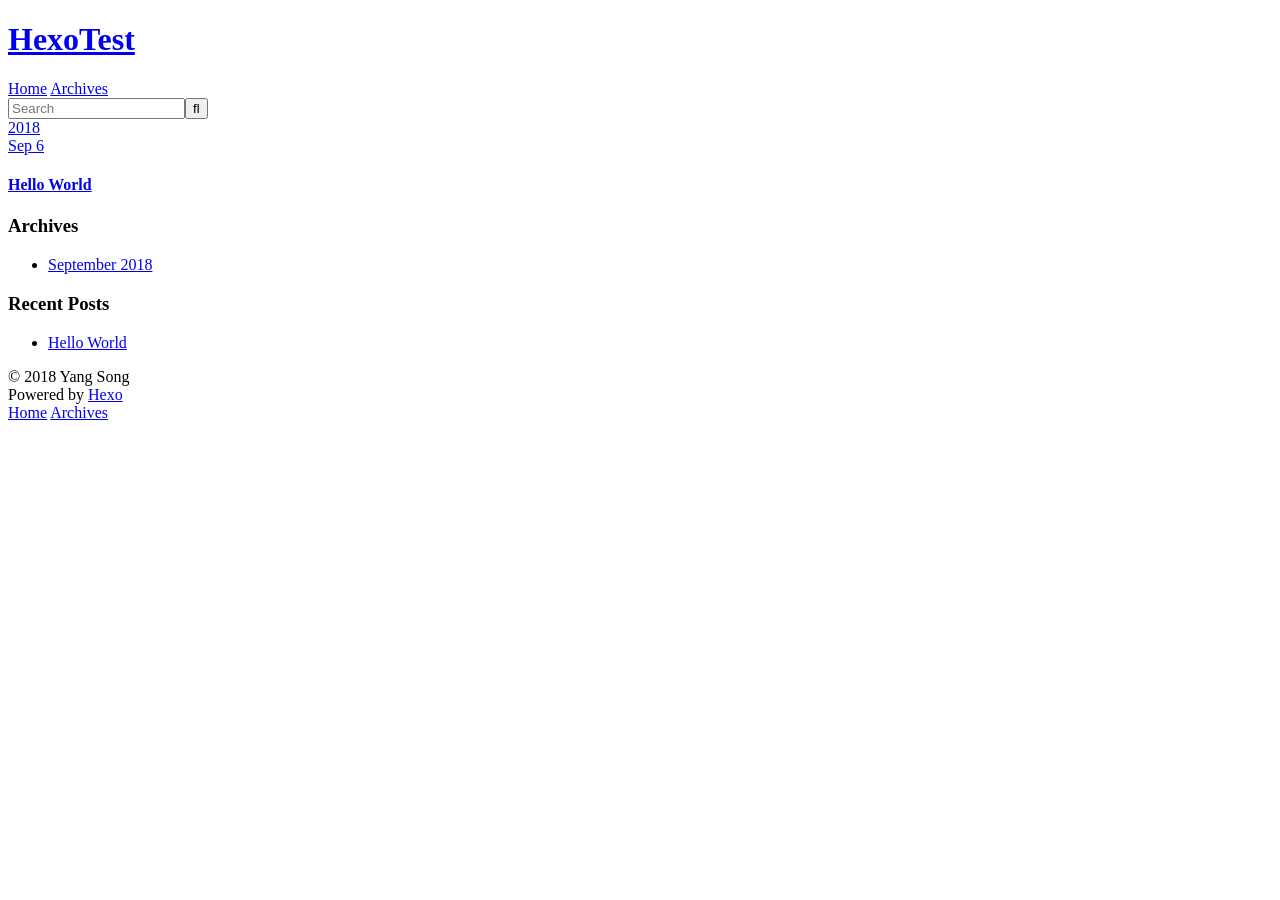
==== archives/index.html @ 9610e52f "Site updated: 2018-09-06 17:56:39" ====
<!DOCTYPE html>
<html>
<head>
  <meta charset="utf-8">
  

  
  <title>Archives | HexoTest</title>
  <meta name="viewport" content="width=device-width, initial-scale=1, maximum-scale=1">
  <meta property="og:type" content="website">
<meta property="og:title" content="HexoTest">
<meta property="og:url" content="http://yoursite.com/archives/index.html">
<meta property="og:site_name" content="HexoTest">
<meta property="og:locale" content="default">
<meta name="twitter:card" content="summary">
<meta name="twitter:title" content="HexoTest">
  
    <link rel="alternate" href="/atom.xml" title="HexoTest" type="application/atom+xml">
  
  
    <link rel="icon" href="/favicon.png">
  
  
    <link href="//fonts.googleapis.com/css?family=Source+Code+Pro" rel="stylesheet" type="text/css">
  
  <link rel="stylesheet" href="/css/style.css">
</head>

<body>
  <div id="container">
    <div id="wrap">
      <header id="header">
  <div id="banner"></div>
  <div id="header-outer" class="outer">
    <div id="header-title" class="inner">
      <h1 id="logo-wrap">
        <a href="/" id="logo">HexoTest</a>
      </h1>
      
    </div>
    <div id="header-inner" class="inner">
      <nav id="main-nav">
        <a id="main-nav-toggle" class="nav-icon"></a>
        
          <a class="main-nav-link" href="/">Home</a>
        
          <a class="main-nav-link" href="/archives">Archives</a>
        
      </nav>
      <nav id="sub-nav">
        
          <a id="nav-rss-link" class="nav-icon" href="/atom.xml" title="RSS Feed"></a>
        
        <a id="nav-search-btn" class="nav-icon" title="Search"></a>
      </nav>
      <div id="search-form-wrap">
        <form action="//google.com/search" method="get" accept-charset="UTF-8" class="search-form"><input type="search" name="q" class="search-form-input" placeholder="Search"><button type="submit" class="search-form-submit">&#xF002;</button><input type="hidden" name="sitesearch" value="http://yoursite.com"></form>
      </div>
    </div>
  </div>
</header>
      <div class="outer">
        <section id="main">
  
  
    
    
      
      
      <section class="archives-wrap">
        <div class="archive-year-wrap">
          <a href="/archives/2018" class="archive-year">2018</a>
        </div>
        <div class="archives">
    
    <article class="archive-article archive-type-post">
  <div class="archive-article-inner">
    <header class="archive-article-header">
      <a href="/2018/09/06/hello-world/" class="archive-article-date">
  <time datetime="2018-09-06T09:33:20.088Z" itemprop="datePublished">Sep 6</time>
</a>
      
  
    <h1 itemprop="name">
      <a class="archive-article-title" href="/2018/09/06/hello-world/">Hello World</a>
    </h1>
  

    </header>
  </div>
</article>
  
  
    </div></section>
  


</section>
        
          <aside id="sidebar">
  
    

  
    

  
    
  
    
  <div class="widget-wrap">
    <h3 class="widget-title">Archives</h3>
    <div class="widget">
      <ul class="archive-list"><li class="archive-list-item"><a class="archive-list-link" href="/archives/2018/09/">September 2018</a></li></ul>
    </div>
  </div>


  
    
  <div class="widget-wrap">
    <h3 class="widget-title">Recent Posts</h3>
    <div class="widget">
      <ul>
        
          <li>
            <a href="/2018/09/06/hello-world/">Hello World</a>
          </li>
        
      </ul>
    </div>
  </div>

  
</aside>
        
      </div>
      <footer id="footer">
  
  <div class="outer">
    <div id="footer-info" class="inner">
      &copy; 2018 Yang Song<br>
      Powered by <a href="http://hexo.io/" target="_blank">Hexo</a>
    </div>
  </div>
</footer>
    </div>
    <nav id="mobile-nav">
  
    <a href="/" class="mobile-nav-link">Home</a>
  
    <a href="/archives" class="mobile-nav-link">Archives</a>
  
</nav>
    

<script src="//ajax.googleapis.com/ajax/libs/jquery/2.0.3/jquery.min.js"></script>


  <link rel="stylesheet" href="/fancybox/jquery.fancybox.css">
  <script src="/fancybox/jquery.fancybox.pack.js"></script>


<script src="/js/script.js"></script>



  </div>
</body>
</html>
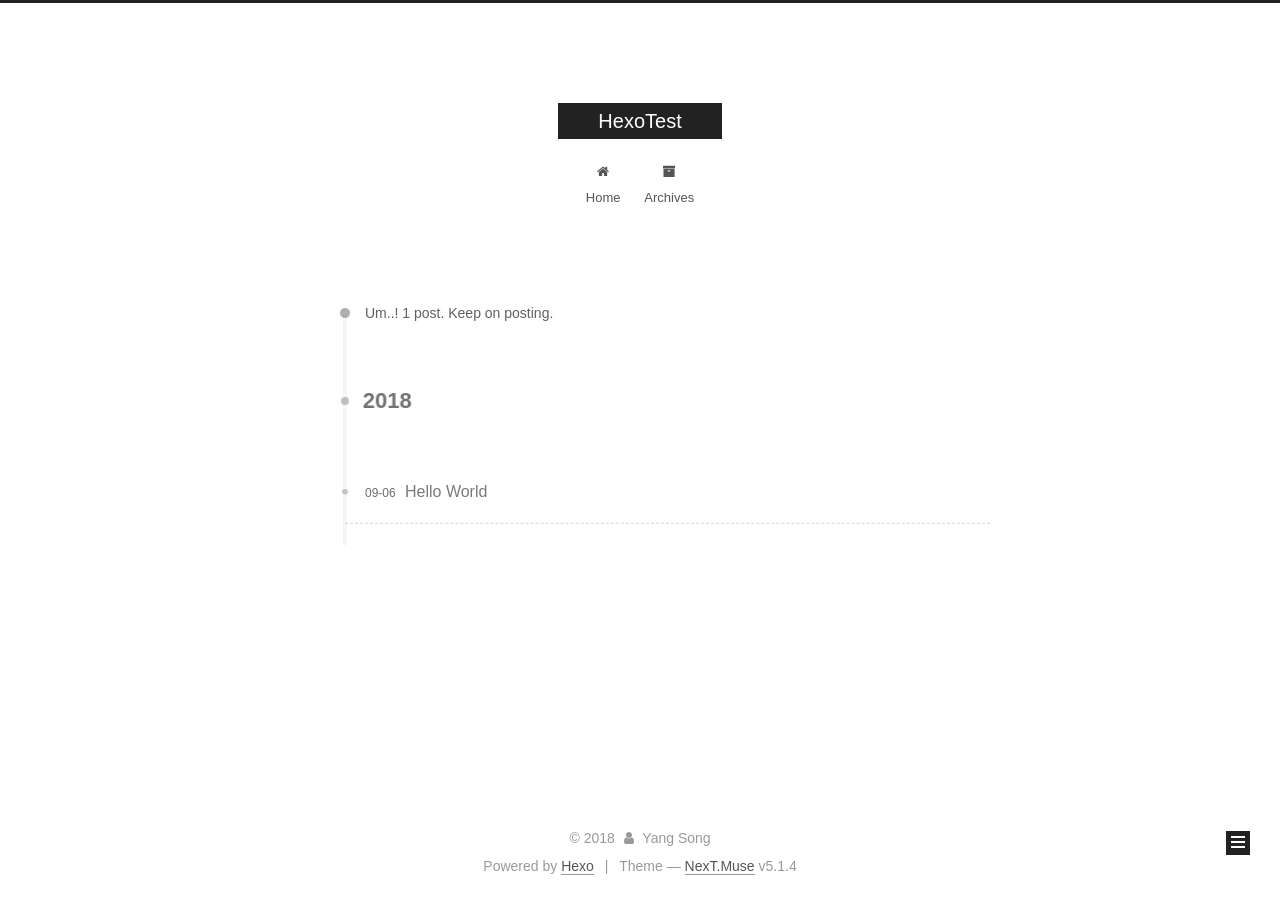
==== commit bf7e9d87: "Site updated: 2018-09-06 18:01:50" ====
--- a/archives/index.html
+++ b/archives/index.html
@@ -1,170 +1,551 @@
 <!DOCTYPE html>
-<html>
+
+
+
+  
+
+
+<html class="theme-next muse use-motion" lang="">
 <head>
-  <meta charset="utf-8">
-  
-
-  
-  <title>Archives | HexoTest</title>
-  <meta name="viewport" content="width=device-width, initial-scale=1, maximum-scale=1">
-  <meta property="og:type" content="website">
+  <meta charset="UTF-8"/>
+<meta http-equiv="X-UA-Compatible" content="IE=edge" />
+<meta name="viewport" content="width=device-width, initial-scale=1, maximum-scale=1"/>
+<meta name="theme-color" content="#222">
+
+
+
+
+
+
+
+
+
+<meta http-equiv="Cache-Control" content="no-transform" />
+<meta http-equiv="Cache-Control" content="no-siteapp" />
+
+
+
+
+
+
+
+
+
+
+
+
+
+
+
+
+  
+  
+  <link href="/lib/fancybox/source/jquery.fancybox.css?v=2.1.5" rel="stylesheet" type="text/css" />
+
+
+
+
+
+
+
+<link href="/lib/font-awesome/css/font-awesome.min.css?v=4.6.2" rel="stylesheet" type="text/css" />
+
+<link href="/css/main.css?v=5.1.4" rel="stylesheet" type="text/css" />
+
+
+  <link rel="apple-touch-icon" sizes="180x180" href="/images/apple-touch-icon-next.png?v=5.1.4">
+
+
+  <link rel="icon" type="image/png" sizes="32x32" href="/images/favicon-32x32-next.png?v=5.1.4">
+
+
+  <link rel="icon" type="image/png" sizes="16x16" href="/images/favicon-16x16-next.png?v=5.1.4">
+
+
+  <link rel="mask-icon" href="/images/logo.svg?v=5.1.4" color="#222">
+
+
+
+
+
+  <meta name="keywords" content="Hexo, NexT" />
+
+
+
+
+
+
+
+
+
+
+<meta property="og:type" content="website">
 <meta property="og:title" content="HexoTest">
 <meta property="og:url" content="http://yoursite.com/archives/index.html">
 <meta property="og:site_name" content="HexoTest">
 <meta property="og:locale" content="default">
 <meta name="twitter:card" content="summary">
 <meta name="twitter:title" content="HexoTest">
-  
-    <link rel="alternate" href="/atom.xml" title="HexoTest" type="application/atom+xml">
-  
-  
-    <link rel="icon" href="/favicon.png">
-  
-  
-    <link href="//fonts.googleapis.com/css?family=Source+Code+Pro" rel="stylesheet" type="text/css">
-  
-  <link rel="stylesheet" href="/css/style.css">
+
+
+
+<script type="text/javascript" id="hexo.configurations">
+  var NexT = window.NexT || {};
+  var CONFIG = {
+    root: '/',
+    scheme: 'Muse',
+    version: '5.1.4',
+    sidebar: {"position":"left","display":"post","offset":12,"b2t":false,"scrollpercent":false,"onmobile":false},
+    fancybox: true,
+    tabs: true,
+    motion: {"enable":true,"async":false,"transition":{"post_block":"fadeIn","post_header":"slideDownIn","post_body":"slideDownIn","coll_header":"slideLeftIn","sidebar":"slideUpIn"}},
+    duoshuo: {
+      userId: '0',
+      author: 'Author'
+    },
+    algolia: {
+      applicationID: '',
+      apiKey: '',
+      indexName: '',
+      hits: {"per_page":10},
+      labels: {"input_placeholder":"Search for Posts","hits_empty":"We didn't find any results for the search: ${query}","hits_stats":"${hits} results found in ${time} ms"}
+    }
+  };
+</script>
+
+
+
+  <link rel="canonical" href="http://yoursite.com/archives/"/>
+
+
+
+
+
+  <title>Archive | HexoTest</title>
+  
+
+
+
+
+
+
+
+
 </head>
 
-<body>
-  <div id="container">
-    <div id="wrap">
-      <header id="header">
-  <div id="banner"></div>
-  <div id="header-outer" class="outer">
-    <div id="header-title" class="inner">
-      <h1 id="logo-wrap">
-        <a href="/" id="logo">HexoTest</a>
-      </h1>
-      
+<body itemscope itemtype="http://schema.org/WebPage" lang="default">
+
+  
+  
+    
+  
+
+  <div class="container sidebar-position-left page-archive">
+    <div class="headband"></div>
+
+    <header id="header" class="header" itemscope itemtype="http://schema.org/WPHeader">
+      <div class="header-inner"><div class="site-brand-wrapper">
+  <div class="site-meta ">
+    
+
+    <div class="custom-logo-site-title">
+      <a href="/"  class="brand" rel="start">
+        <span class="logo-line-before"><i></i></span>
+        <span class="site-title">HexoTest</span>
+        <span class="logo-line-after"><i></i></span>
+      </a>
     </div>
-    <div id="header-inner" class="inner">
-      <nav id="main-nav">
-        <a id="main-nav-toggle" class="nav-icon"></a>
-        
-          <a class="main-nav-link" href="/">Home</a>
-        
-          <a class="main-nav-link" href="/archives">Archives</a>
-        
-      </nav>
-      <nav id="sub-nav">
-        
-          <a id="nav-rss-link" class="nav-icon" href="/atom.xml" title="RSS Feed"></a>
-        
-        <a id="nav-search-btn" class="nav-icon" title="Search"></a>
-      </nav>
-      <div id="search-form-wrap">
-        <form action="//google.com/search" method="get" accept-charset="UTF-8" class="search-form"><input type="search" name="q" class="search-form-input" placeholder="Search"><button type="submit" class="search-form-submit">&#xF002;</button><input type="hidden" name="sitesearch" value="http://yoursite.com"></form>
+      
+        <p class="site-subtitle"></p>
+      
+  </div>
+
+  <div class="site-nav-toggle">
+    <button>
+      <span class="btn-bar"></span>
+      <span class="btn-bar"></span>
+      <span class="btn-bar"></span>
+    </button>
+  </div>
+</div>
+
+<nav class="site-nav">
+  
+
+  
+    <ul id="menu" class="menu">
+      
+        
+        <li class="menu-item menu-item-home">
+          <a href="/" rel="section">
+            
+              <i class="menu-item-icon fa fa-fw fa-home"></i> <br />
+            
+            Home
+          </a>
+        </li>
+      
+        
+        <li class="menu-item menu-item-archives">
+          <a href="/archives/" rel="section">
+            
+              <i class="menu-item-icon fa fa-fw fa-archive"></i> <br />
+            
+            Archives
+          </a>
+        </li>
+      
+
+      
+    </ul>
+  
+
+  
+</nav>
+
+
+
+ </div>
+    </header>
+
+    <main id="main" class="main">
+      <div class="main-inner">
+        <div class="content-wrap">
+          <div id="content" class="content">
+            
+
+  
+  
+  
+  <div class="post-block archive">
+    <div id="posts" class="posts-collapse">
+      <span class="archive-move-on"></span>
+
+      <span class="archive-page-counter">
+        
+        
+        
+          
+        
+        Um..! 1 post. Keep on posting.
+      </span>
+
+      
+
+        
+        
+        
+
+        
+          
+          <div class="collection-title">
+            <h1 class="archive-year" id="archive-year-2018">2018</h1>
+          </div>
+        
+        
+
+        
+
+  <article class="post post-type-normal" itemscope itemtype="http://schema.org/Article">
+    <header class="post-header">
+
+      <h2 class="post-title">
+        
+            <a class="post-title-link" href="/2018/09/06/hello-world/" itemprop="url">
+              
+                <span itemprop="name">Hello World</span>
+              
+            </a>
+        
+      </h2>
+
+      <div class="post-meta">
+        <time class="post-time" itemprop="dateCreated"
+              datetime="2018-09-06T17:33:20+08:00"
+              content="2018-09-06" >
+          09-06
+        </time>
       </div>
+
+    </header>
+  </article>
+
+
+
+      
+
     </div>
   </div>
-</header>
-      <div class="outer">
-        <section id="main">
-  
-  
-    
-    
-      
-      
-      <section class="archives-wrap">
-        <div class="archive-year-wrap">
-          <a href="/archives/2018" class="archive-year">2018</a>
+  
+  
+  
+
+  
+
+
+
+          </div>
+          
+
+
+          
+
         </div>
-        <div class="archives">
-    
-    <article class="archive-article archive-type-post">
-  <div class="archive-article-inner">
-    <header class="archive-article-header">
-      <a href="/2018/09/06/hello-world/" class="archive-article-date">
-  <time datetime="2018-09-06T09:33:20.088Z" itemprop="datePublished">Sep 6</time>
-</a>
-      
-  
-    <h1 itemprop="name">
-      <a class="archive-article-title" href="/2018/09/06/hello-world/">Hello World</a>
-    </h1>
-  
-
-    </header>
-  </div>
-</article>
-  
-  
-    </div></section>
-  
-
-
-</section>
-        
-          <aside id="sidebar">
-  
-    
-
-  
-    
-
-  
-    
-  
-    
-  <div class="widget-wrap">
-    <h3 class="widget-title">Archives</h3>
-    <div class="widget">
-      <ul class="archive-list"><li class="archive-list-item"><a class="archive-list-link" href="/archives/2018/09/">September 2018</a></li></ul>
+        
+          
+  
+  <div class="sidebar-toggle">
+    <div class="sidebar-toggle-line-wrap">
+      <span class="sidebar-toggle-line sidebar-toggle-line-first"></span>
+      <span class="sidebar-toggle-line sidebar-toggle-line-middle"></span>
+      <span class="sidebar-toggle-line sidebar-toggle-line-last"></span>
     </div>
   </div>
 
-
-  
+  <aside id="sidebar" class="sidebar">
     
-  <div class="widget-wrap">
-    <h3 class="widget-title">Recent Posts</h3>
-    <div class="widget">
-      <ul>
-        
-          <li>
-            <a href="/2018/09/06/hello-world/">Hello World</a>
-          </li>
-        
-      </ul>
+    <div class="sidebar-inner">
+
+      
+
+      
+
+      <section class="site-overview-wrap sidebar-panel sidebar-panel-active">
+        <div class="site-overview">
+          <div class="site-author motion-element" itemprop="author" itemscope itemtype="http://schema.org/Person">
+            
+              <p class="site-author-name" itemprop="name">Yang Song</p>
+              <p class="site-description motion-element" itemprop="description"></p>
+          </div>
+
+          <nav class="site-state motion-element">
+
+            
+              <div class="site-state-item site-state-posts">
+              
+                <a href="/archives/">
+              
+                  <span class="site-state-item-count">1</span>
+                  <span class="site-state-item-name">posts</span>
+                </a>
+              </div>
+            
+
+            
+
+            
+
+          </nav>
+
+          
+
+          
+
+          
+          
+
+          
+          
+
+          
+
+        </div>
+      </section>
+
+      
+
+      
+
     </div>
+  </aside>
+
+
+        
+      </div>
+    </main>
+
+    <footer id="footer" class="footer">
+      <div class="footer-inner">
+        <div class="copyright">&copy; <span itemprop="copyrightYear">2018</span>
+  <span class="with-love">
+    <i class="fa fa-user"></i>
+  </span>
+  <span class="author" itemprop="copyrightHolder">Yang Song</span>
+
+  
+</div>
+
+
+  <div class="powered-by">Powered by <a class="theme-link" target="_blank" href="https://hexo.io">Hexo</a></div>
+
+
+
+  <span class="post-meta-divider">|</span>
+
+
+
+  <div class="theme-info">Theme &mdash; <a class="theme-link" target="_blank" href="https://github.com/iissnan/hexo-theme-next">NexT.Muse</a> v5.1.4</div>
+
+
+
+
+        
+
+
+
+
+
+
+
+        
+      </div>
+    </footer>
+
+    
+      <div class="back-to-top">
+        <i class="fa fa-arrow-up"></i>
+        
+      </div>
+    
+
+    
+
   </div>
 
   
-</aside>
-        
-      </div>
-      <footer id="footer">
-  
-  <div class="outer">
-    <div id="footer-info" class="inner">
-      &copy; 2018 Yang Song<br>
-      Powered by <a href="http://hexo.io/" target="_blank">Hexo</a>
-    </div>
-  </div>
-</footer>
-    </div>
-    <nav id="mobile-nav">
-  
-    <a href="/" class="mobile-nav-link">Home</a>
-  
-    <a href="/archives" class="mobile-nav-link">Archives</a>
-  
-</nav>
-    
-
-<script src="//ajax.googleapis.com/ajax/libs/jquery/2.0.3/jquery.min.js"></script>
-
-
-  <link rel="stylesheet" href="/fancybox/jquery.fancybox.css">
-  <script src="/fancybox/jquery.fancybox.pack.js"></script>
-
-
-<script src="/js/script.js"></script>
-
-
-
-  </div>
+
+<script type="text/javascript">
+  if (Object.prototype.toString.call(window.Promise) !== '[object Function]') {
+    window.Promise = null;
+  }
+</script>
+
+
+
+
+
+
+
+
+
+  
+
+
+
+
+
+
+
+
+
+
+
+
+  
+  
+    <script type="text/javascript" src="/lib/jquery/index.js?v=2.1.3"></script>
+  
+
+  
+  
+    <script type="text/javascript" src="/lib/fastclick/lib/fastclick.min.js?v=1.0.6"></script>
+  
+
+  
+  
+    <script type="text/javascript" src="/lib/jquery_lazyload/jquery.lazyload.js?v=1.9.7"></script>
+  
+
+  
+  
+    <script type="text/javascript" src="/lib/velocity/velocity.min.js?v=1.2.1"></script>
+  
+
+  
+  
+    <script type="text/javascript" src="/lib/velocity/velocity.ui.min.js?v=1.2.1"></script>
+  
+
+  
+  
+    <script type="text/javascript" src="/lib/fancybox/source/jquery.fancybox.pack.js?v=2.1.5"></script>
+  
+
+
+  
+
+
+  <script type="text/javascript" src="/js/src/utils.js?v=5.1.4"></script>
+
+  <script type="text/javascript" src="/js/src/motion.js?v=5.1.4"></script>
+
+
+
+  
+  
+
+  
+
+  
+
+
+  <script type="text/javascript" src="/js/src/bootstrap.js?v=5.1.4"></script>
+
+
+
+  
+
+
+  
+
+
+
+
+	
+
+
+
+
+
+  
+
+
+
+
+
+  
+
+
+
+
+
+
+
+
+
+
+
+
+  
+
+
+
+
+
+  
+
+  
+
+  
+
+  
+  
+
+  
+
+  
+
+  
+
 </body>
-</html>+</html>
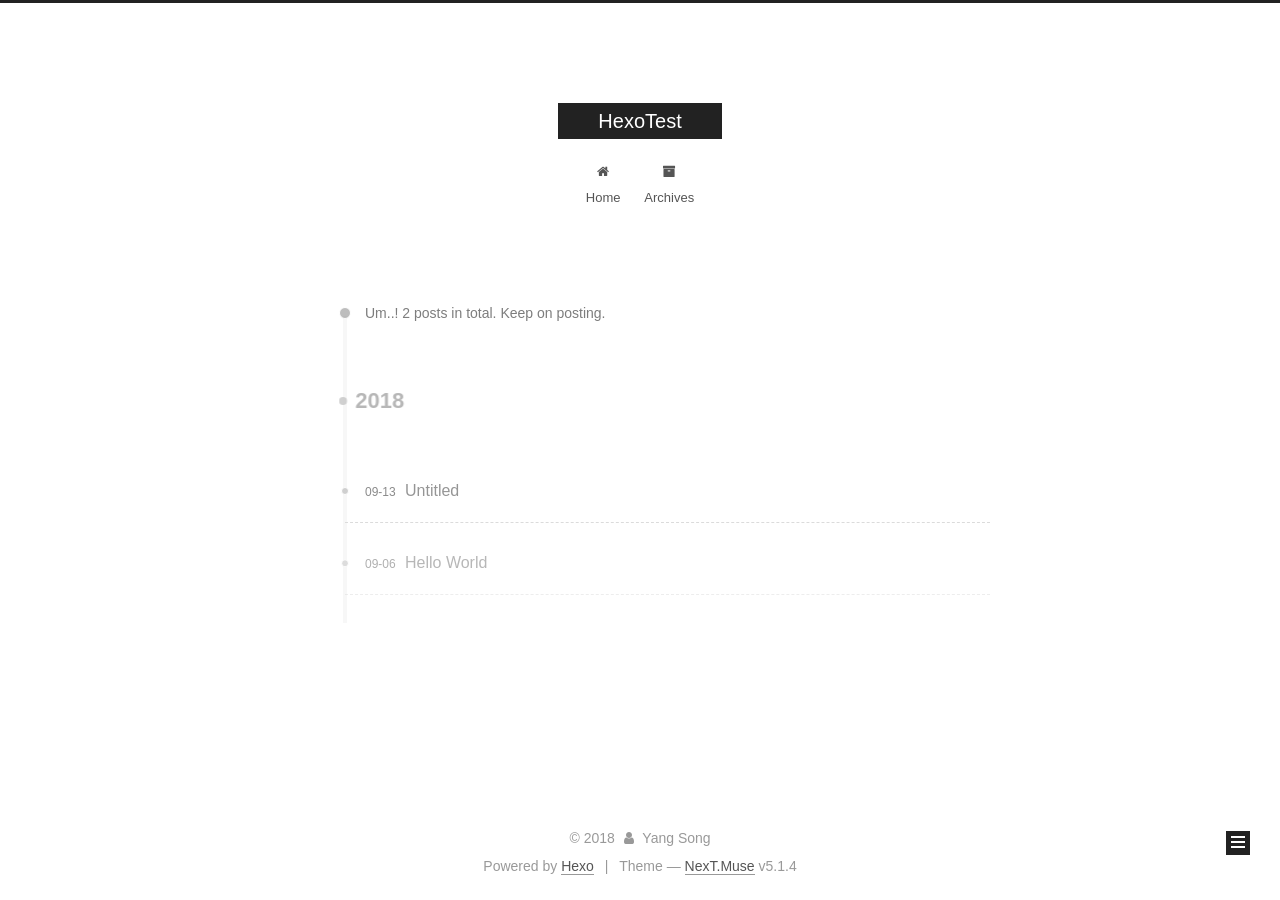
==== commit 9507184e: "Site updated: 2018-09-13 16:38:21" ====
--- a/archives/index.html
+++ b/archives/index.html
@@ -227,7 +227,7 @@
         
           
         
-        Um..! 1 post. Keep on posting.
+        Um..! 2 posts in total. Keep on posting.
       </span>
 
       
@@ -241,6 +241,43 @@
           <div class="collection-title">
             <h1 class="archive-year" id="archive-year-2018">2018</h1>
           </div>
+        
+        
+
+        
+
+  <article class="post post-type-normal" itemscope itemtype="http://schema.org/Article">
+    <header class="post-header">
+
+      <h2 class="post-title">
+        
+            <a class="post-title-link" href="/2018/09/13/常用软件备份/" itemprop="url">
+              
+                <span itemprop="name">Untitled</span>
+              
+            </a>
+        
+      </h2>
+
+      <div class="post-meta">
+        <time class="post-time" itemprop="dateCreated"
+              datetime="2018-09-13T16:05:11+08:00"
+              content="2018-09-13" >
+          09-13
+        </time>
+      </div>
+
+    </header>
+  </article>
+
+
+
+      
+
+        
+        
+        
+
         
         
 
@@ -325,7 +362,7 @@
               
                 <a href="/archives/">
               
-                  <span class="site-state-item-count">1</span>
+                  <span class="site-state-item-count">2</span>
                   <span class="site-state-item-name">posts</span>
                 </a>
               </div>
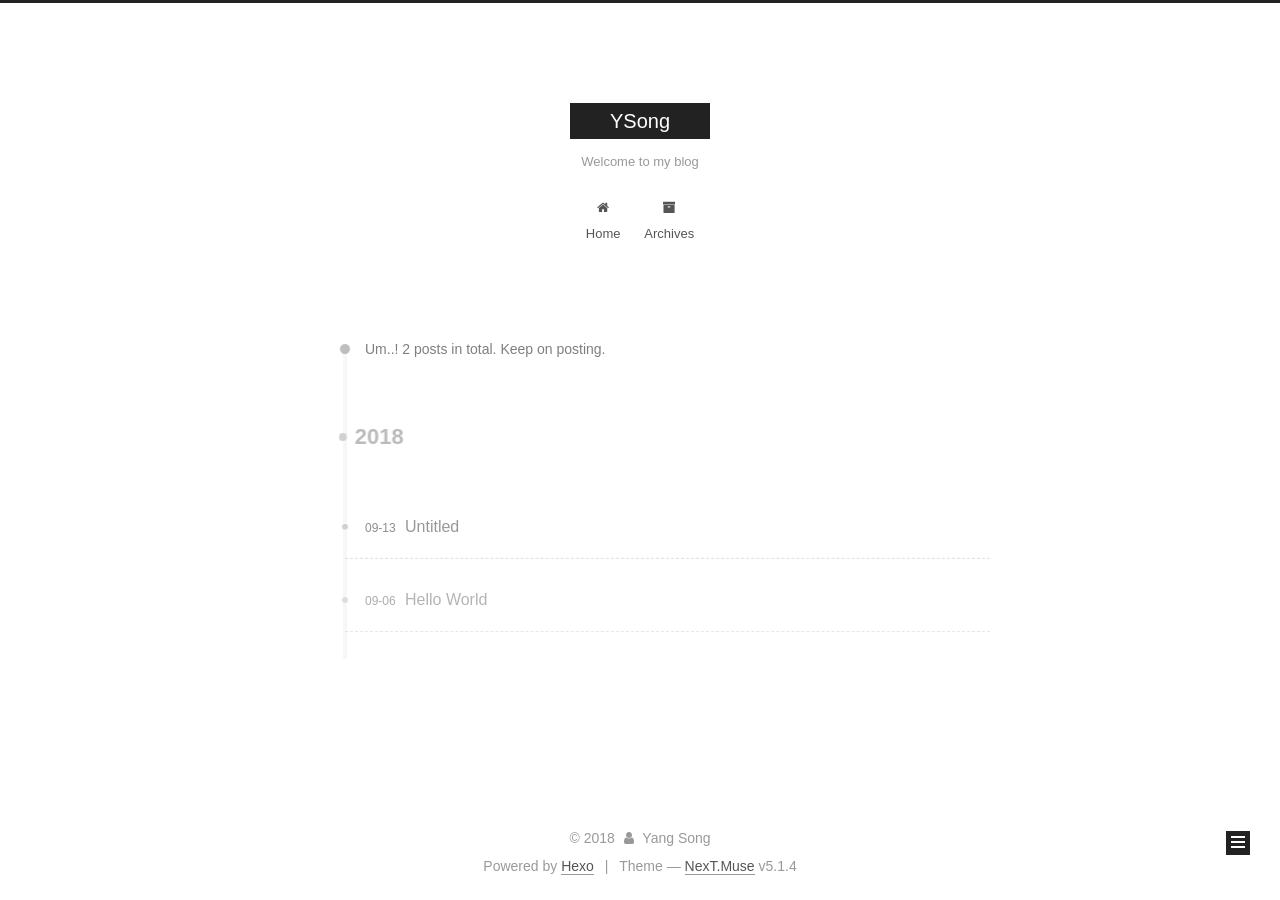
==== commit 791a0bc1: "Site updated: 2018-09-13 16:44:12" ====
--- a/archives/index.html
+++ b/archives/index.html
@@ -80,12 +80,12 @@
 
 
 <meta property="og:type" content="website">
-<meta property="og:title" content="HexoTest">
+<meta property="og:title" content="YSong">
 <meta property="og:url" content="http://yoursite.com/archives/index.html">
-<meta property="og:site_name" content="HexoTest">
+<meta property="og:site_name" content="YSong">
 <meta property="og:locale" content="default">
 <meta name="twitter:card" content="summary">
-<meta name="twitter:title" content="HexoTest">
+<meta name="twitter:title" content="YSong">
 
 
 
@@ -121,7 +121,7 @@
 
 
 
-  <title>Archive | HexoTest</title>
+  <title>Archive | YSong</title>
   
 
 
@@ -151,12 +151,12 @@
     <div class="custom-logo-site-title">
       <a href="/"  class="brand" rel="start">
         <span class="logo-line-before"><i></i></span>
-        <span class="site-title">HexoTest</span>
+        <span class="site-title">YSong</span>
         <span class="logo-line-after"><i></i></span>
       </a>
     </div>
       
-        <p class="site-subtitle"></p>
+        <p class="site-subtitle">Welcome to my blog</p>
       
   </div>
 
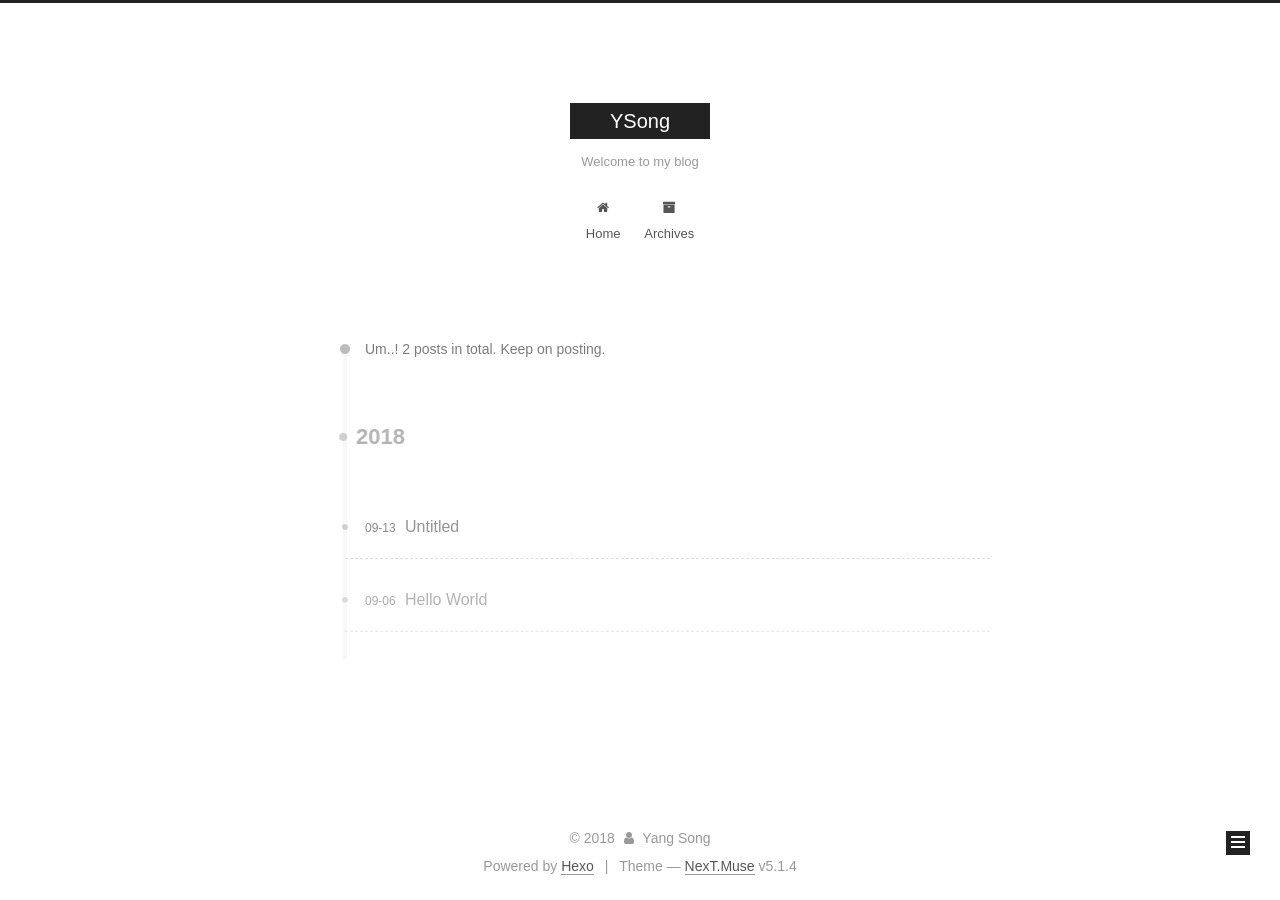
==== commit 338d7c93: "Site updated: 2018-09-13 16:49:57" ====
--- a/archives/index.html
+++ b/archives/index.html
@@ -79,13 +79,16 @@
 
 
 
+<meta name="description" content="blablablablabla">
 <meta property="og:type" content="website">
 <meta property="og:title" content="YSong">
 <meta property="og:url" content="http://yoursite.com/archives/index.html">
 <meta property="og:site_name" content="YSong">
+<meta property="og:description" content="blablablablabla">
 <meta property="og:locale" content="default">
 <meta name="twitter:card" content="summary">
 <meta name="twitter:title" content="YSong">
+<meta name="twitter:description" content="blablablablabla">
 
 
 
@@ -251,7 +254,7 @@
 
       <h2 class="post-title">
         
-            <a class="post-title-link" href="/2018/09/13/常用软件备份/" itemprop="url">
+            <a class="post-title-link" href="/2018/09/13/PC software BACKUP/" itemprop="url">
               
                 <span itemprop="name">Untitled</span>
               
@@ -352,7 +355,7 @@
           <div class="site-author motion-element" itemprop="author" itemscope itemtype="http://schema.org/Person">
             
               <p class="site-author-name" itemprop="name">Yang Song</p>
-              <p class="site-description motion-element" itemprop="description"></p>
+              <p class="site-description motion-element" itemprop="description">blablablablabla</p>
           </div>
 
           <nav class="site-state motion-element">
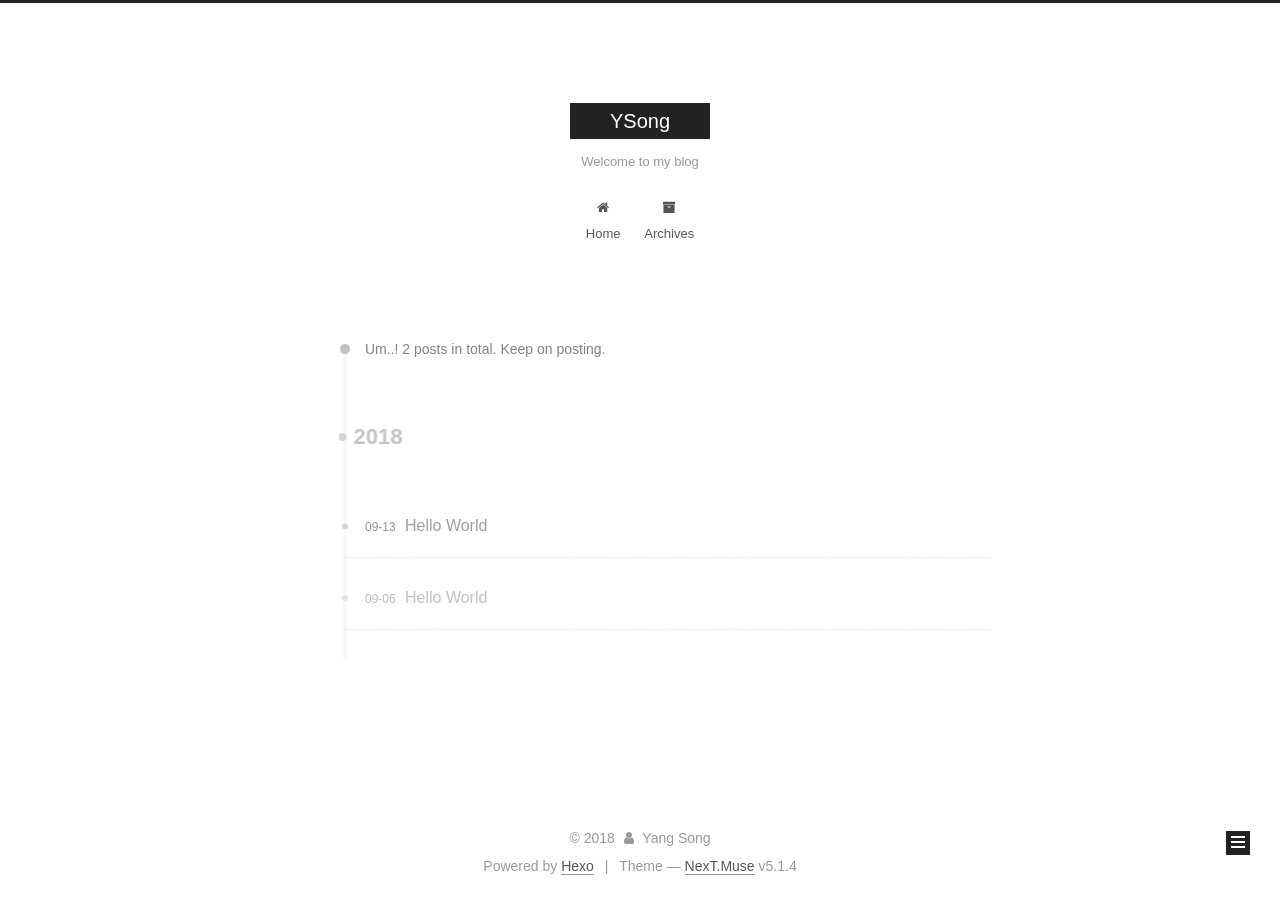
==== commit e2c89c27: "Site updated: 2018-09-13 16:54:14" ====
--- a/archives/index.html
+++ b/archives/index.html
@@ -254,9 +254,9 @@
 
       <h2 class="post-title">
         
-            <a class="post-title-link" href="/2018/09/13/PC software BACKUP/" itemprop="url">
+            <a class="post-title-link" href="/2018/09/13/PC常用软件备份/" itemprop="url">
               
-                <span itemprop="name">Untitled</span>
+                <span itemprop="name">Hello World</span>
               
             </a>
         
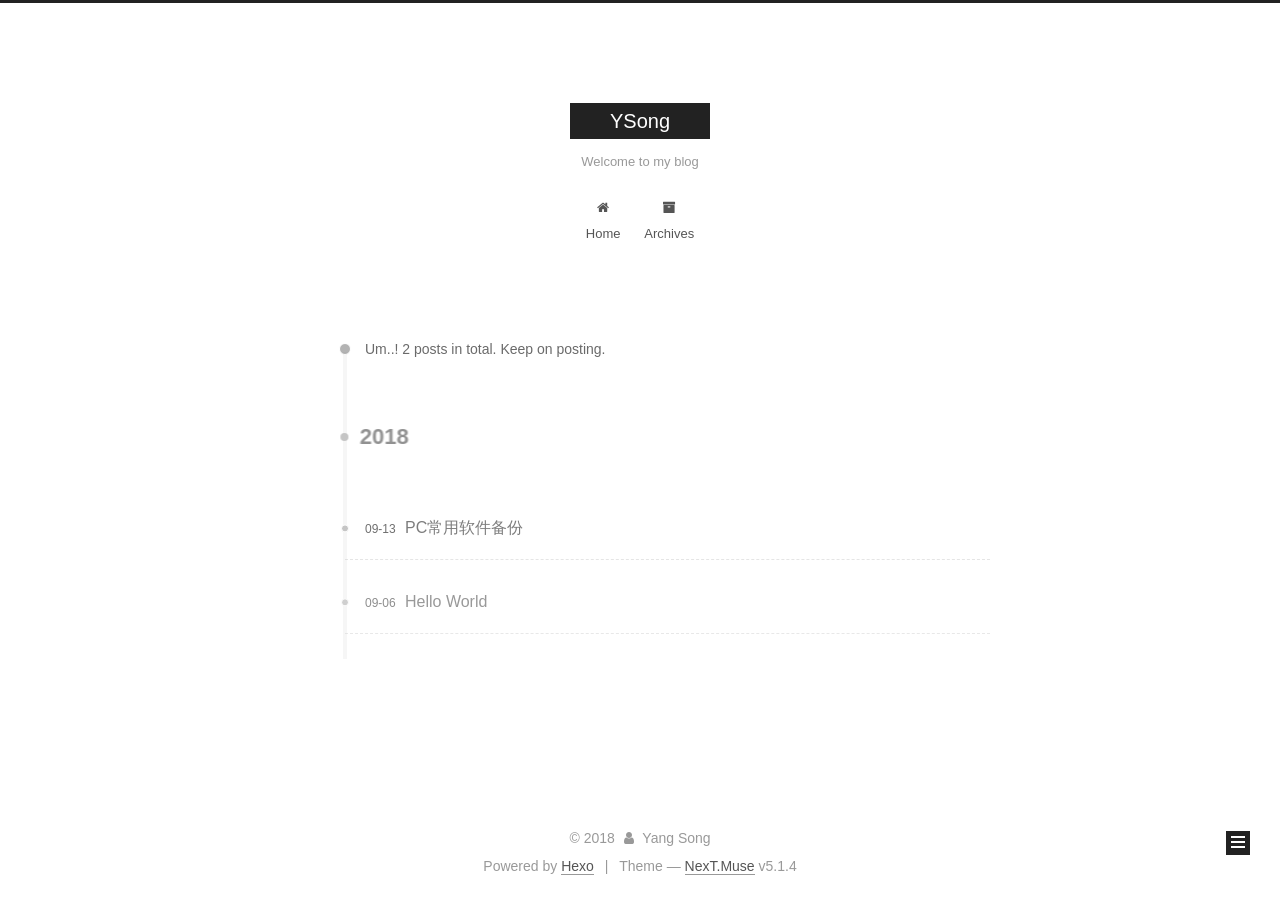
==== commit 9f65830e: "Site updated: 2018-09-13 16:56:40" ====
--- a/archives/index.html
+++ b/archives/index.html
@@ -256,7 +256,7 @@
         
             <a class="post-title-link" href="/2018/09/13/PC常用软件备份/" itemprop="url">
               
-                <span itemprop="name">Hello World</span>
+                <span itemprop="name">PC常用软件备份</span>
               
             </a>
         
